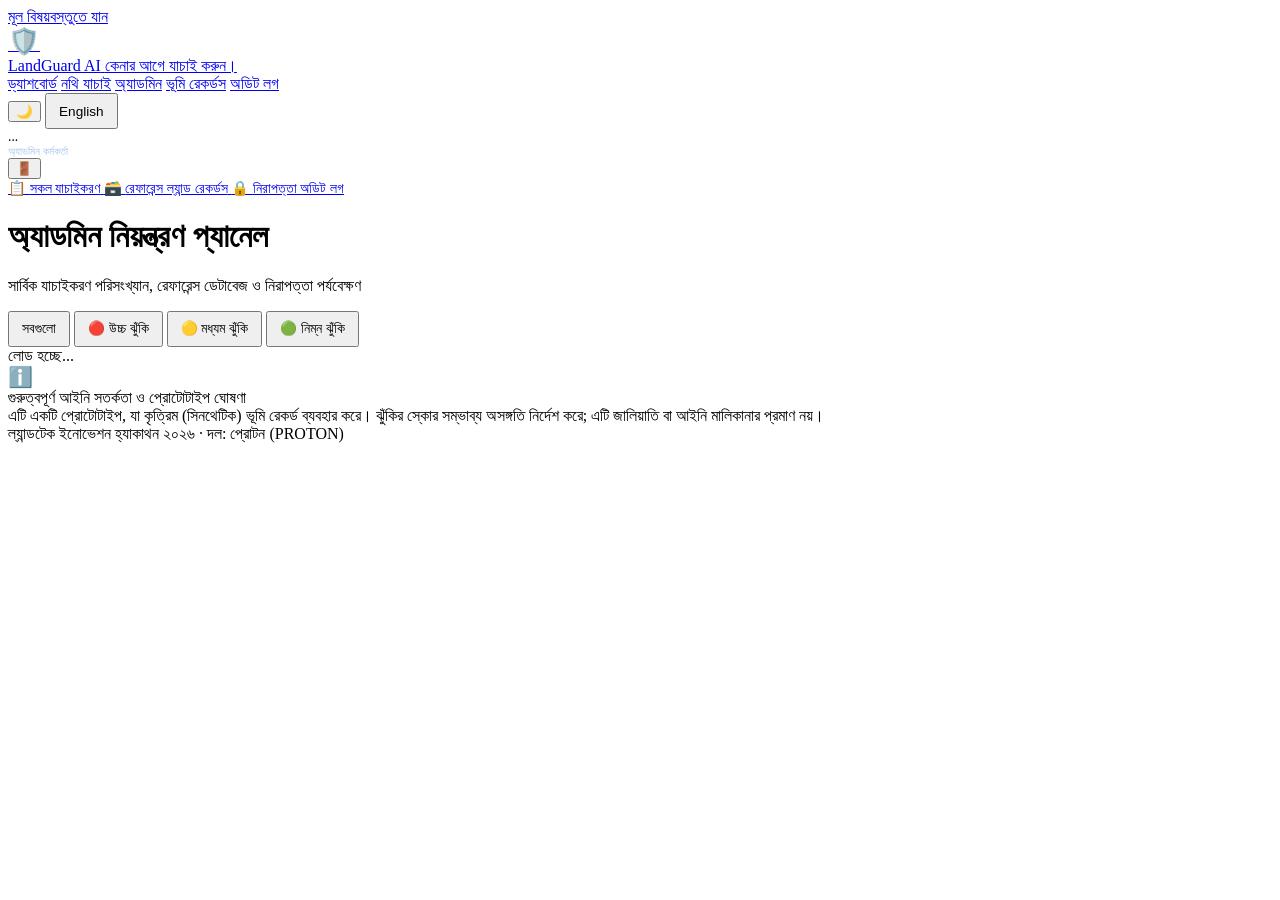
==== frontend/admin/index.html @ 5c53dc71 "feat(frontend): complete Part A frontend-first implementation with mock layer, i18n, design system, " ====
<!DOCTYPE html>
<html lang="bn">
<head>
  <meta charset="UTF-8">
  <meta name="viewport" content="width=device-width, initial-scale=1.0">
  <title>অ্যাডমিন প্যানেল | LandGuard AI</title>
  <link rel="preconnect" href="https://fonts.googleapis.com">
  <link rel="preconnect" href="https://fonts.gstatic.com" crossorigin>
  <link href="https://fonts.googleapis.com/css2?family=Inter:wght@400;500;600&family=Noto+Sans+Bengali:wght@400;500;600;700&family=Poppins:wght@600;700&family=JetBrains+Mono:wght@500;600&display=swap" rel="stylesheet">
  <link rel="stylesheet" href="/css/bootstrap.min.css">
  <link rel="stylesheet" href="/css/tokens.css">
  <link rel="stylesheet" href="/css/base.css">
  <link rel="stylesheet" href="/css/components.css">
</head>
<body>
  <a href="#main" class="skip-link">মূল বিষয়বস্তুতে যান</a>

  <!-- Header / Navigation -->
  <header class="navbar-custom">
    <div class="container-lg-custom d-flex justify-content-between align-items-center">
      <a href="/index.html" class="navbar-brand-wrap">
        <span style="font-size: 1.6rem;">🛡️</span>
        <div>
          <span class="navbar-brand-title">LandGuard AI</span>
          <span class="navbar-brand-tagline" data-i18n="app.tagline">কেনার আগে যাচাই করুন।</span>
        </div>
      </a>

      <!-- Desktop Nav Links -->
      <nav class="d-none d-md-flex align-items-center gap-1">
        <a href="/dashboard.html" class="nav-link-custom" data-nav="dashboard" data-i18n="nav.dashboard">ড্যাশবোর্ড</a>
        <a href="/upload.html" class="nav-link-custom" data-nav="upload" data-i18n="nav.upload">নথি যাচাই</a>
        <a href="/admin/index.html" class="nav-link-custom active" data-nav="admin" data-i18n="nav.admin">অ্যাডমিন</a>
        <a href="/admin/records.html" class="nav-link-custom" data-i18n="nav.records">ভূমি রেকর্ডস</a>
        <a href="/admin/audit.html" class="nav-link-custom" data-i18n="nav.audit">অডিট লগ</a>
      </nav>

      <!-- User & Utilities -->
      <div class="d-flex align-items-center gap-2">
        <button class="btn-custom btn-ghost-custom text-white theme-toggle-btn" aria-label="Toggle theme">
          <span class="theme-toggle-icon">🌙</span>
        </button>
        <button class="btn-custom btn-outline-custom text-white border-white lang-toggle-btn" style="min-height: 36px; padding: 0 12px; font-size: 0.85rem;">
          English
        </button>

        <div class="d-flex align-items-center gap-2 ps-2 border-start border-secondary">
          <div class="text-end d-none d-sm-block text-white">
            <div class="fw-semibold nav-user-name" style="font-size: 0.85rem;">...</div>
            <div class="nav-user-role" style="font-size: 0.7rem; color: #a7c5eb;">অ্যাডমিন কর্মকর্তা</div>
          </div>
          <button class="btn-custom btn-ghost-custom text-white logout-trigger" title="লগআউট" aria-label="লগআউট">
            <span>🚪</span>
          </button>
        </div>
      </div>
    </div>
  </header>

  <!-- Main Content -->
  <main id="main" class="main-content py-4">
    <div class="container-lg-custom">

      <!-- Admin Top Nav Tabs -->
      <div class="d-flex flex-wrap gap-2 mb-4 border-bottom pb-3">
        <a href="/admin/index.html" class="btn-custom btn-primary-custom" style="min-height: 38px; font-size: 0.9rem;">
          📋 <span data-i18n="admin.tab_verifications">সকল যাচাইকরণ</span>
        </a>
        <a href="/admin/records.html" class="btn-custom btn-outline-custom" style="min-height: 38px; font-size: 0.9rem;">
          🗃️ <span data-i18n="admin.tab_records">রেফারেন্স ল্যান্ড রেকর্ডস</span>
        </a>
        <a href="/admin/audit.html" class="btn-custom btn-outline-custom" style="min-height: 38px; font-size: 0.9rem;">
          🔒 <span data-i18n="admin.tab_audit">নিরাপত্তা অডিট লগ</span>
        </a>
      </div>

      <!-- Page Heading -->
      <div class="d-flex flex-column flex-md-row justify-content-between align-items-md-center gap-3 mb-4">
        <div>
          <h1 class="h2 mb-1" data-i18n="admin.title">অ্যাডমিন নিয়ন্ত্রণ প্যানেল</h1>
          <p class="text-muted-custom mb-0" data-i18n="admin.subtitle">সার্বিক যাচাইকরণ পরিসংখ্যান, রেফারেন্স ডেটাবেজ ও নিরাপত্তা পর্যবেক্ষণ</p>
        </div>
        <div class="d-flex gap-2" id="filterContainer">
          <button class="btn-custom btn-primary-custom filter-btn" data-level="ALL" style="min-height: 36px; padding: 0 12px; font-size: 0.85rem;">
            সবগুলো
          </button>
          <button class="btn-custom btn-outline-custom filter-btn" data-level="HIGH" style="min-height: 36px; padding: 0 12px; font-size: 0.85rem;">
            🔴 উচ্চ ঝুঁকি
          </button>
          <button class="btn-custom btn-outline-custom filter-btn" data-level="MEDIUM" style="min-height: 36px; padding: 0 12px; font-size: 0.85rem;">
            🟡 মধ্যম ঝুঁকি
          </button>
          <button class="btn-custom btn-outline-custom filter-btn" data-level="LOW" style="min-height: 36px; padding: 0 12px; font-size: 0.85rem;">
            🟢 নিম্ন ঝুঁকি
          </button>
        </div>
      </div>

      <!-- Verifications Table Card -->
      <div class="card-custom">
        <div id="loading" class="text-center py-5">
          <div class="loading-spinner mx-auto mb-3"></div>
          <span class="text-muted-custom" data-i18n="common.loading">লোড হচ্ছে...</span>
        </div>

        <div class="table-responsive-custom" id="tableWrap" style="display: none;">
          <table class="comparison-table">
            <thead>
              <tr>
                <th>আইডি / রিপোর্ট কোড</th>
                <th>ব্যবহারকারী (নাগরিক)</th>
                <th>নথির নাম ও বিবরণ</th>
                <th>খতিয়ান ও দাগ</th>
                <th>মালিকের নাম</th>
                <th>ঝুঁকির স্কোর</th>
                <th>ফলাফল</th>
                <th>তারিখ</th>
                <th>পদক্ষেপ</th>
              </tr>
            </thead>
            <tbody id="adminTableBody">
              <!-- Verifications -->
            </tbody>
          </table>
        </div>
      </div>

    </div>
  </main>

  <!-- Footer with Disclaimer -->
  <footer class="footer-custom">
    <div class="container-lg-custom">
      <div class="alert-custom alert-disclaimer mb-3">
        <span style="font-size: 1.25rem;">ℹ️</span>
        <div>
          <div class="fw-bold mb-1" data-i18n="disclaimer.title">গুরুত্বপূর্ণ আইনি সতর্কতা ও প্রোটোটাইপ ঘোষণা</div>
          <div data-i18n="disclaimer.text">এটি একটি প্রোটোটাইপ, যা কৃত্রিম (সিনথেটিক) ভূমি রেকর্ড ব্যবহার করে। ঝুঁকির স্কোর সম্ভাব্য অসঙ্গতি নির্দেশ করে; এটি জালিয়াতি বা আইনি মালিকানার প্রমাণ নয়।</div>
        </div>
      </div>
      <div class="text-center" data-i18n="disclaimer.footer_note">
        ল্যান্ডটেক ইনোভেশন হ্যাকাথন ২০২৬ · দল: প্রোটন (PROTON)
      </div>
    </div>
  </footer>

  <script type="module">
    import { initAppShell } from '/js/shell.js';
    import { auth } from '/js/auth.js';
    import { api } from '/js/api.js';
    import { formatNumber, t } from '/js/i18n.js';

    // Role Guard: strictly requires admin role
    const user = await auth.requireAuth({ requireRole: 'admin' });
    await initAppShell({ activeNav: 'admin' });

    let currentFilter = 'ALL';
    let allRecords = [];

    const loading = document.getElementById('loading');
    const tableWrap = document.getElementById('tableWrap');
    const adminTableBody = document.getElementById('adminTableBody');
    const filterBtns = document.querySelectorAll('.filter-btn');

    async function loadData() {
      loading.style.display = 'block';
      tableWrap.style.display = 'none';

      const res = await api.admin.getVerifications(currentFilter);
      loading.style.display = 'none';

      if (res.ok && res.data) {
        allRecords = res.data;
        renderRows();
        tableWrap.style.display = 'block';
      }
    }

    function renderRows() {
      adminTableBody.innerHTML = allRecords.map(item => {
        let badgeClass = 'risk-badge--low';
        let badgeIcon = '🟢';
        let badgeKey = 'risk_levels.LOW';

        if (item.risk_level === 'HIGH') {
          badgeClass = 'risk-badge--high';
          badgeIcon = '🔴';
          badgeKey = 'risk_levels.HIGH';
        } else if (item.risk_level === 'MEDIUM') {
          badgeClass = 'risk-badge--medium';
          badgeIcon = '🟡';
          badgeKey = 'risk_levels.MEDIUM';
        }

        return `
          <tr>
            <td>
              <span class="font-mono fw-bold text-primary">${item.report_code || 'LG-2026-00000'}</span>
              <div class="text-muted-custom" style="font-size: 0.75rem;">ID: #${item.id}</div>
            </td>
            <td>
              <div class="fw-semibold">${item.user_name || 'নাগরিক'}</div>
              <div class="text-muted-custom" style="font-size: 0.8rem;">User #${item.user_id}</div>
            </td>
            <td>
              <div class="fw-semibold text-truncate" style="max-width: 180px;">${item.document_name}</div>
              <div class="text-muted-custom" style="font-size: 0.8rem;">${item.document_type || ''}</div>
            </td>
            <td>
              <div>খতিয়ান: <span class="font-mono fw-bold">${formatNumber(item.khatian_no)}</span></div>
              <div>দাগ: <span class="font-mono fw-bold">${formatNumber(item.dag_no)}</span></div>
            </td>
            <td>
              <div class="fw-semibold">${item.owner_name}</div>
              <div class="text-muted-custom" style="font-size: 0.8rem;">${item.mouza}, ${item.district}</div>
            </td>
            <td>
              <span class="font-mono fw-bold" style="font-size: 1.1rem;">${formatNumber(item.risk_score)}</span><span class="text-muted-custom" style="font-size: 0.75rem;">/১০০</span>
            </td>
            <td>
              <span class="risk-badge ${badgeClass}">
                <span>${badgeIcon}</span>
                <span>${t(badgeKey)}</span>
              </span>
            </td>
            <td>
              <span class="font-mono" style="font-size: 0.8rem;">${item.created_at ? item.created_at.substring(0, 10) : ''}</span>
            </td>
            <td>
              <div class="d-flex gap-1">
                <a href="/result.html?id=${item.id}" class="btn-custom btn-primary-custom" style="min-height: 30px; padding: 2px 8px; font-size: 0.75rem;">
                  ফলাফল
                </a>
                <a href="/report.html?id=${item.id}" class="btn-custom btn-outline-custom" style="min-height: 30px; padding: 2px 8px; font-size: 0.75rem;">
                  প্রতিবেদন
                </a>
              </div>
            </td>
          </tr>
        `;
      }).join('');
    }

    filterBtns.forEach(btn => {
      btn.addEventListener('click', () => {
        filterBtns.forEach(b => {
          b.classList.remove('btn-primary-custom');
          b.classList.add('btn-outline-custom');
        });
        btn.classList.remove('btn-outline-custom');
        btn.classList.add('btn-primary-custom');

        currentFilter = btn.getAttribute('data-level');
        loadData();
      });
    });

    await loadData();
  </script>
</body>
</html>
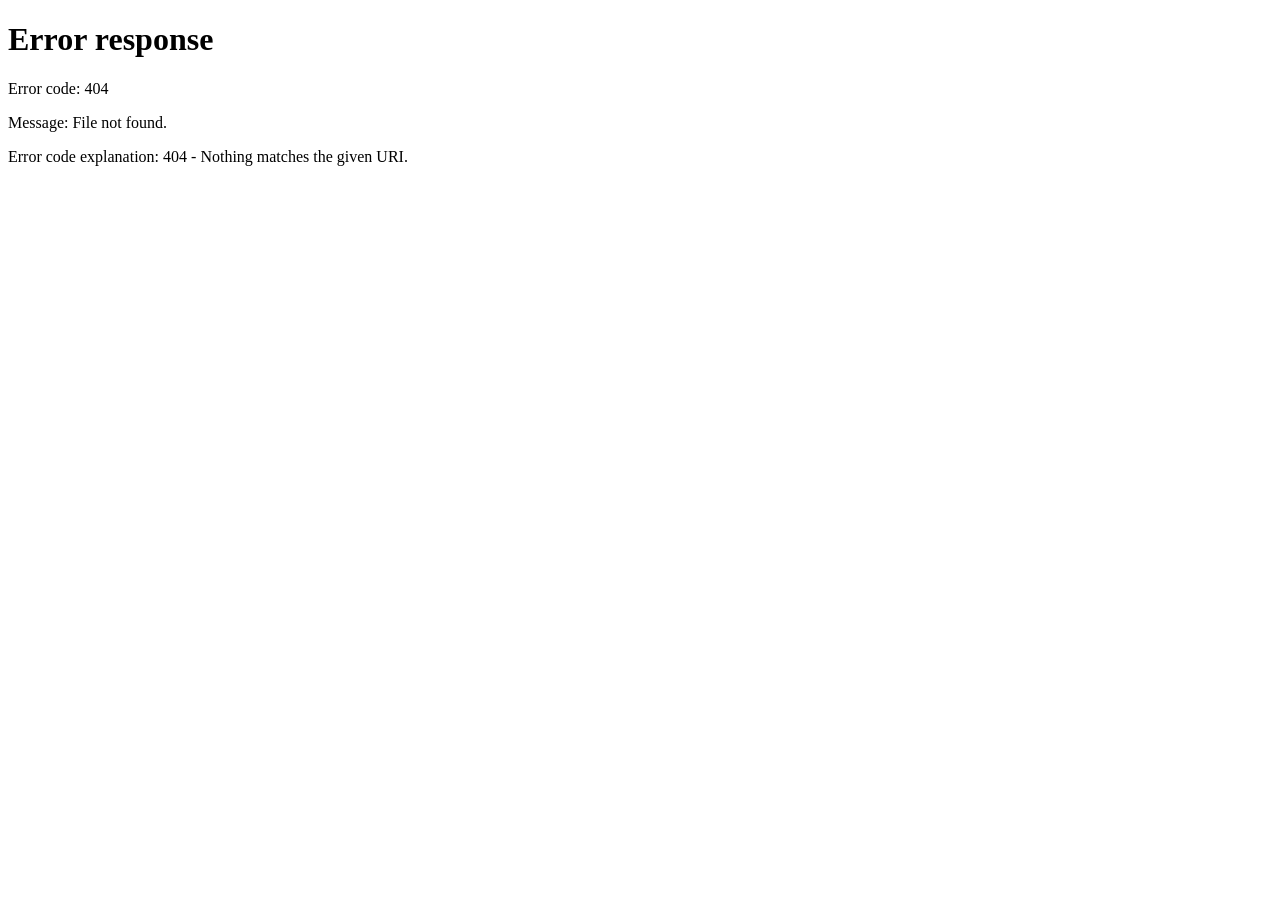
==== commit bd6b9bfc: "feat(deploy): add GitHub Pages deployment workflow and relative path resolution" ====
--- a/frontend/admin/index.html
+++ b/frontend/admin/index.html
@@ -7,10 +7,10 @@
   <link rel="preconnect" href="https://fonts.googleapis.com">
   <link rel="preconnect" href="https://fonts.gstatic.com" crossorigin>
   <link href="https://fonts.googleapis.com/css2?family=Inter:wght@400;500;600&family=Noto+Sans+Bengali:wght@400;500;600;700&family=Poppins:wght@600;700&family=JetBrains+Mono:wght@500;600&display=swap" rel="stylesheet">
-  <link rel="stylesheet" href="/css/bootstrap.min.css">
-  <link rel="stylesheet" href="/css/tokens.css">
-  <link rel="stylesheet" href="/css/base.css">
-  <link rel="stylesheet" href="/css/components.css">
+  <link rel="stylesheet" href="../css/bootstrap.min.css">
+  <link rel="stylesheet" href="../css/tokens.css">
+  <link rel="stylesheet" href="../css/base.css">
+  <link rel="stylesheet" href="../css/components.css">
 </head>
 <body>
   <a href="#main" class="skip-link">মূল বিষয়বস্তুতে যান</a>
@@ -18,7 +18,7 @@
   <!-- Header / Navigation -->
   <header class="navbar-custom">
     <div class="container-lg-custom d-flex justify-content-between align-items-center">
-      <a href="/index.html" class="navbar-brand-wrap">
+      <a href="../index.html" class="navbar-brand-wrap">
         <span style="font-size: 1.6rem;">🛡️</span>
         <div>
           <span class="navbar-brand-title">LandGuard AI</span>
@@ -28,11 +28,11 @@
 
       <!-- Desktop Nav Links -->
       <nav class="d-none d-md-flex align-items-center gap-1">
-        <a href="/dashboard.html" class="nav-link-custom" data-nav="dashboard" data-i18n="nav.dashboard">ড্যাশবোর্ড</a>
-        <a href="/upload.html" class="nav-link-custom" data-nav="upload" data-i18n="nav.upload">নথি যাচাই</a>
-        <a href="/admin/index.html" class="nav-link-custom active" data-nav="admin" data-i18n="nav.admin">অ্যাডমিন</a>
-        <a href="/admin/records.html" class="nav-link-custom" data-i18n="nav.records">ভূমি রেকর্ডস</a>
-        <a href="/admin/audit.html" class="nav-link-custom" data-i18n="nav.audit">অডিট লগ</a>
+        <a href="../dashboard.html" class="nav-link-custom" data-nav="dashboard" data-i18n="nav.dashboard">ড্যাশবোর্ড</a>
+        <a href="../upload.html" class="nav-link-custom" data-nav="upload" data-i18n="nav.upload">নথি যাচাই</a>
+        <a href="./index.html" class="nav-link-custom active" data-nav="admin" data-i18n="nav.admin">অ্যাডমিন</a>
+        <a href="./records.html" class="nav-link-custom" data-i18n="nav.records">ভূমি রেকর্ডস</a>
+        <a href="./audit.html" class="nav-link-custom" data-i18n="nav.audit">অডিট লগ</a>
       </nav>
 
       <!-- User & Utilities -->
@@ -63,13 +63,13 @@
 
       <!-- Admin Top Nav Tabs -->
       <div class="d-flex flex-wrap gap-2 mb-4 border-bottom pb-3">
-        <a href="/admin/index.html" class="btn-custom btn-primary-custom" style="min-height: 38px; font-size: 0.9rem;">
+        <a href="./index.html" class="btn-custom btn-primary-custom" style="min-height: 38px; font-size: 0.9rem;">
           📋 <span data-i18n="admin.tab_verifications">সকল যাচাইকরণ</span>
         </a>
-        <a href="/admin/records.html" class="btn-custom btn-outline-custom" style="min-height: 38px; font-size: 0.9rem;">
+        <a href="./records.html" class="btn-custom btn-outline-custom" style="min-height: 38px; font-size: 0.9rem;">
           🗃️ <span data-i18n="admin.tab_records">রেফারেন্স ল্যান্ড রেকর্ডস</span>
         </a>
-        <a href="/admin/audit.html" class="btn-custom btn-outline-custom" style="min-height: 38px; font-size: 0.9rem;">
+        <a href="./audit.html" class="btn-custom btn-outline-custom" style="min-height: 38px; font-size: 0.9rem;">
           🔒 <span data-i18n="admin.tab_audit">নিরাপত্তা অডিট লগ</span>
         </a>
       </div>
@@ -145,10 +145,10 @@
   </footer>
 
   <script type="module">
-    import { initAppShell } from '/js/shell.js';
-    import { auth } from '/js/auth.js';
-    import { api } from '/js/api.js';
-    import { formatNumber, t } from '/js/i18n.js';
+    import { initAppShell } from '../js/shell.js';
+    import { auth } from '../js/auth.js';
+    import { api } from '../js/api.js';
+    import { formatNumber, t } from '../js/i18n.js';
 
     // Role Guard: strictly requires admin role
     const user = await auth.requireAuth({ requireRole: 'admin' });
@@ -228,10 +228,10 @@
             </td>
             <td>
               <div class="d-flex gap-1">
-                <a href="/result.html?id=${item.id}" class="btn-custom btn-primary-custom" style="min-height: 30px; padding: 2px 8px; font-size: 0.75rem;">
+                <a href="../result.html?id=${item.id}" class="btn-custom btn-primary-custom" style="min-height: 30px; padding: 2px 8px; font-size: 0.75rem;">
                   ফলাফল
                 </a>
-                <a href="/report.html?id=${item.id}" class="btn-custom btn-outline-custom" style="min-height: 30px; padding: 2px 8px; font-size: 0.75rem;">
+                <a href="../report.html?id=${item.id}" class="btn-custom btn-outline-custom" style="min-height: 30px; padding: 2px 8px; font-size: 0.75rem;">
                   প্রতিবেদন
                 </a>
               </div>
--- a/frontend/css/tokens.css
+++ b/frontend/css/tokens.css
@@ -0,0 +1,99 @@
+/**
+ * LandGuard AI - Design Tokens (design.md)
+ * Clean govtech design system. Red/amber/green strictly reserved for risk states.
+ */
+
+:root {
+  /* Brand colors */
+  --color-primary: #0B2545;
+  --color-primary-hover: #13315C;
+  --color-secondary: #13A579;
+  --color-secondary-hover: #0E8A64;
+  --color-accent: #E9B949; /* Soft gold: highlights/decorative only, never risk */
+  --color-bg: #F7FAFC;
+  --color-surface: #FFFFFF;
+  --color-surface-alt: #EEF3F8;
+  --color-border: #D6E0EA;
+  --color-text: #14213D;
+  --color-text-muted: #5B6B7F;
+  --color-focus: #1D6FE0;
+
+  /* Reserved risk colors (pair always with icon + text) */
+  --risk-low: #1E9E5A;
+  --risk-low-bg: #E6F6EC;
+  --risk-low-border: #A3E0BD;
+
+  --risk-medium: #E0A100;
+  --risk-medium-bg: #FFF4D6;
+  --risk-medium-border: #F7D57F;
+
+  --risk-high: #D64545;
+  --risk-high-bg: #FDE8E8;
+  --risk-high-border: #F5A9A9;
+
+  /* Spacing Scale (8-pt baseline) */
+  --space-1: 4px;
+  --space-2: 8px;
+  --space-3: 12px;
+  --space-4: 16px;
+  --space-5: 24px;
+  --space-6: 32px;
+  --space-7: 48px;
+  --space-8: 64px;
+
+  /* Border Radii */
+  --radius-sm: 6px;
+  --radius-md: 12px;
+  --radius-lg: 20px;
+  --radius-pill: 999px;
+
+  /* Shadows */
+  --shadow-sm: 0 1px 3px rgba(11, 37, 69, 0.08);
+  --shadow-md: 0 6px 18px rgba(11, 37, 69, 0.10);
+  --shadow-lg: 0 16px 40px rgba(11, 37, 69, 0.14);
+
+  /* Fonts */
+  --font-bn: "Noto Sans Bengali", "Hind Siliguri", "Kalpurush", "Segoe UI", system-ui, sans-serif;
+  --font-en: "Inter", system-ui, -apple-system, "Segoe UI", Roboto, sans-serif;
+  --font-heading-en: "Poppins", var(--font-en);
+  --font-mono: "JetBrains Mono", ui-monospace, Consolas, monospace;
+
+  /* Line heights */
+  --line-height-bn: 1.75;
+  --line-height-en: 1.6;
+
+  /* Transitions */
+  --transition-fast: 150ms ease-out;
+  --transition-base: 250ms ease-out;
+}
+
+/* Dark mode token overrides */
+[data-theme="dark"] {
+  --color-bg: #0D1B2A;
+  --color-surface: #142638;
+  --color-surface-alt: #1A3047;
+  --color-border: #27415C;
+  --color-text: #E8EEF5;
+  --color-text-muted: #9DB0C4;
+  --color-primary: #7FB2F0;
+  --color-primary-hover: #9EC4F5;
+  --color-secondary: #2BC89A;
+  --color-secondary-hover: #3DE1B0;
+
+  /* Adjusted contrast for dark backgrounds */
+  --risk-low: #34D385;
+  --risk-low-bg: rgba(30, 158, 90, 0.18);
+  --risk-low-border: rgba(30, 158, 90, 0.4);
+
+  --risk-medium: #F5B82E;
+  --risk-medium-bg: rgba(224, 161, 0, 0.20);
+  --risk-medium-border: rgba(224, 161, 0, 0.4);
+
+  --risk-high: #F26161;
+  --risk-high-bg: rgba(214, 69, 69, 0.20);
+  --risk-high-border: rgba(214, 69, 69, 0.4);
+
+  --shadow-sm: 0 1px 3px rgba(0, 0, 0, 0.3);
+  --shadow-md: 0 6px 18px rgba(0, 0, 0, 0.4);
+  --shadow-lg: 0 16px 40px rgba(0, 0, 0, 0.5);
+}
--- a/frontend/css/base.css
+++ b/frontend/css/base.css
@@ -0,0 +1,179 @@
+/**
+ * LandGuard AI - Base Styles (base.css)
+ * Follows design.md rules for Bangla-first typography and accessibility.
+ */
+
+/* Box sizing and scroll reset */
+*, *::before, *::after {
+  box-sizing: border-box;
+}
+
+html {
+  font-size: 16px;
+  scroll-behavior: smooth;
+  -webkit-text-size-adjust: 100%;
+}
+
+body {
+  margin: 0;
+  padding: 0;
+  min-height: 100vh;
+  display: flex;
+  flex-direction: column;
+  background-color: var(--color-bg);
+  color: var(--color-text);
+  font-family: var(--font-bn);
+  line-height: var(--line-height-bn);
+  letter-spacing: 0;
+  -webkit-font-smoothing: antialiased;
+  -moz-osx-font-smoothing: grayscale;
+  transition: background-color var(--transition-base), color var(--transition-base);
+}
+
+/* Language font switching */
+html[lang="bn"] body {
+  font-family: var(--font-bn);
+  line-height: var(--line-height-bn);
+  letter-spacing: 0; /* Never track Bangla */
+}
+
+html[lang="en"] body {
+  font-family: var(--font-en);
+  line-height: var(--line-height-en);
+}
+
+/* Headings */
+h1, h2, h3, h4, h5, h6 {
+  margin-top: 0;
+  margin-bottom: var(--space-3);
+  color: var(--color-text);
+  font-weight: 700;
+}
+
+html[lang="bn"] h1, 
+html[lang="bn"] h2, 
+html[lang="bn"] h3, 
+html[lang="bn"] h4 {
+  font-weight: 600; /* Bangla looks best at 600-700 */
+}
+
+html[lang="en"] h1, 
+html[lang="en"] h2, 
+html[lang="en"] h3 {
+  font-family: var(--font-heading-en);
+}
+
+/* Display scale */
+.display-hero {
+  font-size: 2.25rem;
+  line-height: 1.35;
+  font-weight: 700;
+}
+
+@media (min-width: 768px) {
+  .display-hero {
+    font-size: 3.5rem;
+  }
+}
+
+h1, .h1 {
+  font-size: 1.875rem;
+  line-height: 1.4;
+}
+@media (min-width: 768px) {
+  h1, .h1 { font-size: 2.5rem; }
+}
+
+h2, .h2 {
+  font-size: 1.625rem;
+  line-height: 1.45;
+}
+@media (min-width: 768px) {
+  h2, .h2 { font-size: 2rem; }
+}
+
+h3, .h3 {
+  font-size: 1.25rem;
+  line-height: 1.5;
+}
+@media (min-width: 768px) {
+  h3, .h3 { font-size: 1.5rem; }
+}
+
+h4, .h4 {
+  font-size: 1.125rem;
+  line-height: 1.55;
+}
+@media (min-width: 768px) {
+  h4, .h4 { font-size: 1.25rem; }
+}
+
+p {
+  margin-top: 0;
+  margin-bottom: var(--space-4);
+}
+
+.text-lead {
+  font-size: 1.125rem;
+  line-height: 1.8;
+  color: var(--color-text);
+}
+
+.text-muted-custom {
+  color: var(--color-text-muted) !important;
+}
+
+.font-mono {
+  font-family: var(--font-mono);
+  letter-spacing: -0.02em;
+}
+
+/* Accessibility & Focus Rings */
+:focus-visible {
+  outline: 3px solid var(--color-focus);
+  outline-offset: 2px;
+}
+
+/* Skip link for keyboard accessibility */
+.skip-link {
+  position: absolute;
+  top: -100px;
+  left: 16px;
+  background: var(--color-primary);
+  color: #fff;
+  padding: 10px 16px;
+  border-radius: var(--radius-sm);
+  z-index: 9999;
+  text-decoration: none;
+  font-weight: 600;
+  transition: top 0.2s ease;
+}
+
+.skip-link:focus {
+  top: 16px;
+}
+
+/* Container constraints */
+.container-lg-custom {
+  width: 100%;
+  max-width: 1200px;
+  margin-left: auto;
+  margin-right: auto;
+  padding-left: var(--space-4);
+  padding-right: var(--space-4);
+}
+
+/* Layout helpers */
+.main-content {
+  flex: 1 0 auto;
+}
+
+/* Reduced motion preference */
+@media (prefers-reduced-motion: reduce) {
+  *, *::before, *::after {
+    animation-duration: 0.01ms !important;
+    animation-iteration-count: 1 !important;
+    transition-duration: 0.01ms !important;
+    scroll-behavior: auto !important;
+  }
+}
--- a/frontend/css/components.css
+++ b/frontend/css/components.css
@@ -0,0 +1,593 @@
+/**
+ * LandGuard AI - Component Library Styles (components.css)
+ * Matches design.md specifications exactly.
+ */
+
+/* ==========================================================================
+   Buttons (Touch Target >= 44px)
+   ========================================================================== */
+.btn-custom {
+  display: inline-flex;
+  align-items: center;
+  justify-content: center;
+  gap: var(--space-2);
+  min-height: 44px;
+  padding: 0 var(--space-4);
+  font-family: inherit;
+  font-size: 0.95rem;
+  font-weight: 600;
+  text-decoration: none;
+  border-radius: var(--radius-md);
+  border: 1px solid transparent;
+  cursor: pointer;
+  transition: all var(--transition-fast);
+  white-space: nowrap;
+}
+
+.btn-custom:disabled,
+.btn-custom[aria-disabled="true"] {
+  opacity: 0.6;
+  cursor: not-allowed;
+  pointer-events: none;
+}
+
+.btn-primary-custom {
+  background-color: var(--color-primary);
+  color: #ffffff;
+  border-color: var(--color-primary);
+}
+
+.btn-primary-custom:hover:not(:disabled) {
+  background-color: var(--color-primary-hover);
+  border-color: var(--color-primary-hover);
+  color: #ffffff;
+}
+
+.btn-secondary-custom {
+  background-color: var(--color-secondary);
+  color: #ffffff;
+  border-color: var(--color-secondary);
+}
+
+.btn-secondary-custom:hover:not(:disabled) {
+  background-color: var(--color-secondary-hover);
+  border-color: var(--color-secondary-hover);
+  color: #ffffff;
+}
+
+.btn-outline-custom {
+  background-color: transparent;
+  color: var(--color-primary);
+  border-color: var(--color-border);
+}
+
+[data-theme="dark"] .btn-outline-custom {
+  color: var(--color-text);
+}
+
+.btn-outline-custom:hover:not(:disabled) {
+  background-color: var(--color-surface-alt);
+  border-color: var(--color-text-muted);
+}
+
+.btn-ghost-custom {
+  background-color: transparent;
+  color: var(--color-text);
+  border-color: transparent;
+}
+
+.btn-ghost-custom:hover:not(:disabled) {
+  background-color: var(--color-surface-alt);
+}
+
+/* ==========================================================================
+   Cards
+   ========================================================================== */
+.card-custom {
+  background-color: var(--color-surface);
+  border: 1px solid var(--color-border);
+  border-radius: var(--radius-lg);
+  padding: var(--space-5);
+  box-shadow: var(--shadow-sm);
+  transition: box-shadow var(--transition-base), transform var(--transition-base);
+}
+
+.card-custom--interactive:hover {
+  transform: translateY(-2px);
+  box-shadow: var(--shadow-md);
+}
+
+/* ==========================================================================
+   Forms & Inputs (Touch Target >= 44px)
+   ========================================================================== */
+.form-group-custom {
+  margin-bottom: var(--space-4);
+  text-align: left;
+}
+
+.form-label-custom {
+  display: block;
+  font-weight: 600;
+  font-size: 0.95rem;
+  margin-bottom: var(--space-2);
+  color: var(--color-text);
+}
+
+.form-label-custom .required-star {
+  color: var(--risk-high);
+  margin-left: 2px;
+}
+
+.form-control-custom,
+.form-select-custom {
+  width: 100%;
+  min-height: 44px;
+  padding: 8px var(--space-3);
+  font-family: inherit;
+  font-size: 1rem;
+  background-color: var(--color-surface);
+  color: var(--color-text);
+  border: 1px solid var(--color-border);
+  border-radius: var(--radius-md);
+  transition: border-color var(--transition-fast), box-shadow var(--transition-fast);
+}
+
+.form-control-custom:focus,
+.form-select-custom:focus {
+  border-color: var(--color-focus);
+  outline: none;
+  box-shadow: 0 0 0 3px rgba(29, 111, 224, 0.18);
+}
+
+.form-control-custom.is-invalid {
+  border-color: var(--risk-high);
+  background-color: var(--risk-high-bg);
+}
+
+.form-error-feedback {
+  display: none;
+  align-items: center;
+  gap: var(--space-1);
+  font-size: 0.875rem;
+  color: var(--risk-high);
+  margin-top: var(--space-1);
+  line-height: 1.4;
+}
+
+.form-error-feedback.active {
+  display: flex;
+}
+
+/* ==========================================================================
+   Risk Badges & Risk Styling (Strictly reserved for risk)
+   ========================================================================== */
+.risk-badge {
+  display: inline-flex;
+  align-items: center;
+  gap: var(--space-2);
+  padding: 4px 12px;
+  border-radius: var(--radius-pill);
+  font-size: 0.875rem;
+  font-weight: 600;
+  line-height: 1.4;
+  border: 1px solid transparent;
+  white-space: nowrap;
+}
+
+.risk-badge--low {
+  background-color: var(--risk-low-bg);
+  color: var(--risk-low);
+  border-color: var(--risk-low-border);
+}
+
+.risk-badge--medium {
+  background-color: var(--risk-medium-bg);
+  color: var(--risk-medium);
+  border-color: var(--risk-medium-border);
+}
+
+.risk-badge--high {
+  background-color: var(--risk-high-bg);
+  color: var(--risk-high);
+  border-color: var(--risk-high-border);
+}
+
+/* Risk Indicator Dot */
+.risk-dot {
+  width: 10px;
+  height: 10px;
+  border-radius: 50%;
+  display: inline-block;
+  flex-shrink: 0;
+}
+.risk-dot--low { background-color: var(--risk-low); }
+.risk-dot--medium { background-color: var(--risk-medium); }
+.risk-dot--high { background-color: var(--risk-high); }
+
+/* ==========================================================================
+   KPI Cards (Dashboard)
+   ========================================================================== */
+.kpi-card {
+  background-color: var(--color-surface);
+  border: 1px solid var(--color-border);
+  border-radius: var(--radius-lg);
+  padding: var(--space-4) var(--space-5);
+  box-shadow: var(--shadow-sm);
+  display: flex;
+  align-items: center;
+  justify-content: space-between;
+  gap: var(--space-3);
+}
+
+.kpi-card__label {
+  font-size: 0.875rem;
+  font-weight: 600;
+  color: var(--color-text-muted);
+  margin-bottom: var(--space-1);
+}
+
+.kpi-card__value {
+  font-size: 2rem;
+  font-weight: 700;
+  color: var(--color-text);
+  line-height: 1.1;
+}
+
+.kpi-card__icon {
+  width: 48px;
+  height: 48px;
+  border-radius: var(--radius-md);
+  background-color: var(--color-surface-alt);
+  color: var(--color-primary);
+  display: flex;
+  align-items: center;
+  justify-content: center;
+  flex-shrink: 0;
+}
+
+/* ==========================================================================
+   Comparison Table
+   ========================================================================== */
+.table-responsive-custom {
+  width: 100%;
+  overflow-x: auto;
+  -webkit-overflow-scrolling: touch;
+}
+
+.comparison-table {
+  width: 100%;
+  border-collapse: separate;
+  border-spacing: 0;
+  font-size: 0.95rem;
+  text-align: left;
+}
+
+.comparison-table th {
+  background-color: var(--color-surface-alt);
+  color: var(--color-text);
+  font-weight: 600;
+  padding: var(--space-3) var(--space-4);
+  border-bottom: 2px solid var(--color-border);
+  white-space: nowrap;
+}
+
+.comparison-table td {
+  padding: var(--space-3) var(--space-4);
+  border-bottom: 1px solid var(--color-border);
+  vertical-align: middle;
+}
+
+.comparison-table tbody tr:nth-child(even) {
+  background-color: rgba(238, 243, 248, 0.4);
+}
+
+[data-theme="dark"] .comparison-table tbody tr:nth-child(even) {
+  background-color: rgba(26, 48, 71, 0.4);
+}
+
+.status-cell {
+  display: inline-flex;
+  align-items: center;
+  gap: var(--space-1);
+  font-weight: 600;
+  padding: 3px 10px;
+  border-radius: var(--radius-sm);
+  font-size: 0.85rem;
+}
+
+.status-cell--match {
+  background-color: var(--risk-low-bg);
+  color: var(--risk-low);
+}
+
+.status-cell--partial {
+  background-color: var(--risk-medium-bg);
+  color: var(--risk-medium);
+}
+
+.status-cell--mismatch {
+  background-color: var(--risk-high-bg);
+  color: var(--risk-high);
+}
+
+/* ==========================================================================
+   Risk Gauge (SVG Semicircle Animation)
+   ========================================================================== */
+.risk-gauge-container {
+  display: flex;
+  flex-direction: column;
+  align-items: center;
+  justify-content: center;
+  position: relative;
+  width: 260px;
+  margin: 0 auto;
+}
+
+.risk-gauge-svg {
+  width: 100%;
+  height: auto;
+  overflow: visible;
+}
+
+.risk-gauge-track {
+  fill: none;
+  stroke: var(--color-border);
+  stroke-width: 18;
+  stroke-linecap: round;
+}
+
+.risk-gauge-bar {
+  fill: none;
+  stroke-width: 18;
+  stroke-linecap: round;
+  transition: stroke-dashoffset 1s ease-out, stroke 0.3s ease;
+}
+
+.risk-gauge-value {
+  position: absolute;
+  top: 48%;
+  left: 50%;
+  transform: translate(-50%, -50%);
+  text-align: center;
+}
+
+.risk-gauge-number {
+  font-size: 3.5rem;
+  font-weight: 700;
+  line-height: 1;
+  display: block;
+}
+
+.risk-gauge-scale {
+  font-size: 0.875rem;
+  color: var(--color-text-muted);
+  display: block;
+  margin-top: 2px;
+}
+
+.risk-gauge-label {
+  margin-top: var(--space-2);
+  text-align: center;
+}
+
+/* ==========================================================================
+   Ownership Chain Timeline
+   ========================================================================== */
+.ownership-timeline {
+  position: relative;
+  padding-left: 32px;
+  margin: var(--space-4) 0;
+}
+
+.ownership-timeline::before {
+  content: '';
+  position: absolute;
+  top: 10px;
+  bottom: 10px;
+  left: 11px;
+  width: 2px;
+  background-color: var(--color-border);
+}
+
+.timeline-node {
+  position: relative;
+  margin-bottom: var(--space-4);
+}
+
+.timeline-node:last-child {
+  margin-bottom: 0;
+}
+
+.timeline-marker {
+  position: absolute;
+  left: -32px;
+  top: 4px;
+  width: 24px;
+  height: 24px;
+  border-radius: 50%;
+  background-color: var(--color-surface);
+  border: 2px solid var(--color-secondary);
+  display: flex;
+  align-items: center;
+  justify-content: center;
+  font-size: 11px;
+  font-weight: 700;
+  color: var(--color-secondary);
+  z-index: 2;
+}
+
+.timeline-node--gap .timeline-marker {
+  border: 2px dashed var(--risk-high);
+  background-color: var(--risk-high-bg);
+  color: var(--risk-high);
+}
+
+.timeline-node--gap .timeline-content {
+  border: 1px dashed var(--risk-high-border);
+  background-color: var(--risk-high-bg);
+}
+
+.timeline-content {
+  background-color: var(--color-surface);
+  border: 1px solid var(--color-border);
+  border-radius: var(--radius-md);
+  padding: var(--space-3) var(--space-4);
+  box-shadow: var(--shadow-sm);
+}
+
+/* ==========================================================================
+   Alerts & Banners
+   ========================================================================== */
+.alert-custom {
+  display: flex;
+  align-items: flex-start;
+  gap: var(--space-3);
+  padding: var(--space-3) var(--space-4);
+  border-radius: var(--radius-md);
+  margin-bottom: var(--space-4);
+  font-size: 0.95rem;
+  line-height: 1.6;
+}
+
+.alert-info-custom {
+  background-color: var(--color-surface-alt);
+  border: 1px solid var(--color-border);
+  color: var(--color-text);
+}
+
+.alert-disclaimer {
+  background-color: rgba(233, 185, 73, 0.12);
+  border: 1px solid rgba(233, 185, 73, 0.4);
+  color: var(--color-text);
+}
+
+/* ==========================================================================
+   Navbar & Header
+   ========================================================================== */
+.navbar-custom {
+  background-color: var(--color-primary);
+  color: #ffffff;
+  padding: var(--space-3) 0;
+  position: sticky;
+  top: 0;
+  z-index: 1000;
+  box-shadow: 0 2px 10px rgba(0, 0, 0, 0.15);
+}
+
+.navbar-brand-wrap {
+  display: flex;
+  align-items: center;
+  gap: var(--space-2);
+  text-decoration: none;
+  color: #ffffff;
+}
+
+.navbar-brand-title {
+  font-size: 1.35rem;
+  font-weight: 700;
+  color: #ffffff;
+  letter-spacing: -0.02em;
+}
+
+.navbar-brand-tagline {
+  font-size: 0.75rem;
+  color: #a7c5eb;
+  font-weight: 400;
+  display: block;
+}
+
+.nav-link-custom {
+  color: #dbe4ef;
+  text-decoration: none;
+  font-size: 0.95rem;
+  font-weight: 500;
+  padding: 6px 12px;
+  border-radius: var(--radius-sm);
+  transition: all var(--transition-fast);
+}
+
+.nav-link-custom:hover,
+.nav-link-custom.active {
+  color: #ffffff;
+  background-color: rgba(255, 255, 255, 0.12);
+}
+
+/* Prototype Simulator Pill */
+.sim-pill {
+  font-size: 0.75rem;
+  padding: 2px 8px;
+  background: rgba(233, 185, 73, 0.25);
+  border: 1px solid var(--color-accent);
+  color: var(--color-accent);
+  border-radius: var(--radius-pill);
+  font-weight: 600;
+}
+
+/* ==========================================================================
+   Footer
+   ========================================================================== */
+.footer-custom {
+  background-color: var(--color-surface);
+  border-top: 1px solid var(--color-border);
+  padding: var(--space-6) 0 var(--space-4) 0;
+  margin-top: auto;
+  font-size: 0.9rem;
+  color: var(--color-text-muted);
+}
+
+/* ==========================================================================
+   Watermark & Synthetic Badges
+   ========================================================================== */
+.watermark-synthetic {
+  position: relative;
+  overflow: hidden;
+}
+
+.watermark-synthetic::after {
+  content: "SYNTHETIC / SAMPLE - NOT A REAL DOCUMENT";
+  position: absolute;
+  top: 50%;
+  left: 50%;
+  transform: translate(-50%, -50%) rotate(-25deg);
+  font-size: 1.5rem;
+  font-weight: 800;
+  color: rgba(11, 37, 69, 0.12);
+  pointer-events: none;
+  white-space: nowrap;
+  letter-spacing: 2px;
+  z-index: 1;
+}
+
+[data-theme="dark"] .watermark-synthetic::after {
+  color: rgba(255, 255, 255, 0.12);
+}
+
+/* ==========================================================================
+   Loading Overlay & Empty State
+   ========================================================================== */
+.loading-spinner {
+  width: 40px;
+  height: 40px;
+  border: 4px solid var(--color-border);
+  border-top-color: var(--color-secondary);
+  border-radius: 50%;
+  animation: spinner-rotate 0.8s linear infinite;
+}
+
+@keyframes spinner-rotate {
+  to { transform: rotate(360deg); }
+}
+
+.empty-state {
+  text-align: center;
+  padding: var(--space-7) var(--space-4);
+  color: var(--color-text-muted);
+}
+
+.empty-state__icon {
+  width: 64px;
+  height: 64px;
+  margin: 0 auto var(--space-3) auto;
+  color: var(--color-text-muted);
+  opacity: 0.6;
+}
